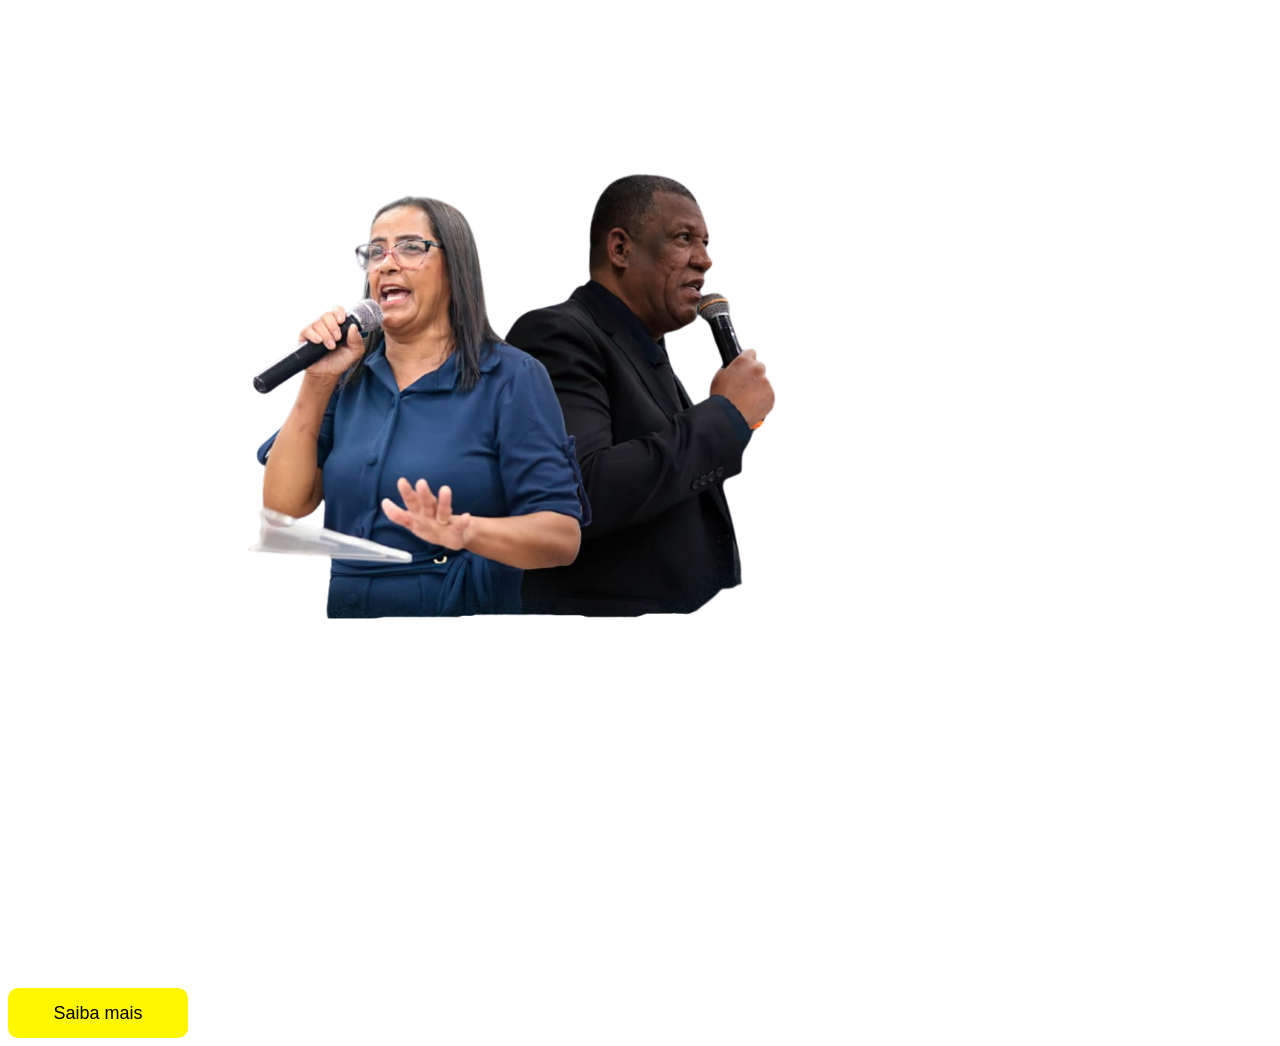
==== index.html @ 7b96f1a3 "add files" ====
<!DOCTYPE html>
<html lang="pt-br">

<head>
    <meta charset="UTF-8">
    <meta name="viewport" content="width=device-width, initial-scale=1.0">
    <title>Igreja Pentecostal Deus Proverá</title>
    <link rel="stylesheet" href="style/style.css">
    <link rel="preconnect" href="https://fonts.googleapis.com">
    <link rel="preconnect" href="https://fonts.gstatic.com" crossorigin>
    <link
        href="https://fonts.googleapis.com/css2?family=Poppins:ital,wght@0,100;0,200;0,300;0,400;0,500;0,600;0,700;0,800;0,900;1,100;1,200;1,300;1,400;1,500;1,600;1,700;1,800;1,900&display=swap"
        rel="stylesheet">
</head>

<body>

    <header>
        <img src="images/IGREJA PENTECOSTAL.png" class="logo-home">
        <ul class="nav-home">
            <a href="sobrenos.html"><li>Sobre Nós</li></a>
            <a href="programacao.html"><li>Programação</li></a>
            <a href="eventos.html"><li>Eventos</li></a>
            <a href="contatos.html"><li>Contato</li></a>
        </ul>
    </header>
    <main>
        <img src="images/banner-home.jpg" class="banner-home">
        <h1 class="title1-home">IGREJA PENTESCOSTAL</h1>
        <h2 class="title2-home">DEUS PROVERÁ</h2>
        <p class="desc-home">Um lugar de fé, adoração e comunhão.</p>
        <button class="btn-saibamais">Saiba mais</button>

    </main>


</body>

</html>
---- style/style.css ----
body {
    width: auto;
    height: auto;
    background-image: url("wallpaper-home.jpg");
    background-repeat: repeat;
}
header{
    display: flex;
    margin: 0;
    padding: 0;
}
.logo-home{
    width: 400px;  
}
.logo-main{
    width: 150px;
    text-align: center;
}
.nav-home{
    margin: auto;
    position: relative;
    display: flex;
    gap: 50px;
    text-decoration: none;
    color: white;
    font-family: "Poppins", sans-serif;
}
.btn-saibamais{
    display: block;
    width: 180px;
    height: 50px;
    border-radius: 10px;
    border: none;
    font-size: 18px;
    background-color: rgb(255, 247, 0);
    color: rgb(0, 0, 0);
    justify-self: center;
}
.banner-home{
    width: 1000px;
    text-align: center;
    display: block;
    justify-self: center;
    margin-top: 0;
}
.title1-home{
    font-family: "Poppins", sans-serif;
    color: white;
    font-size: 500%;
    margin: 0;
    text-align: center;
}
.title2-home{
    font-family: "Poppins", sans-serif;
    color: white;
    font-size: 500%;
    margin: 0;  
    text-align: center;
    padding: 0;
}
.desc-home{
    color: white;
    text-align: center;
    font-family: "Poppins", sans-serif;
    font-size: 20px;
}
a{
    text-decoration: none;
    color: white;
}
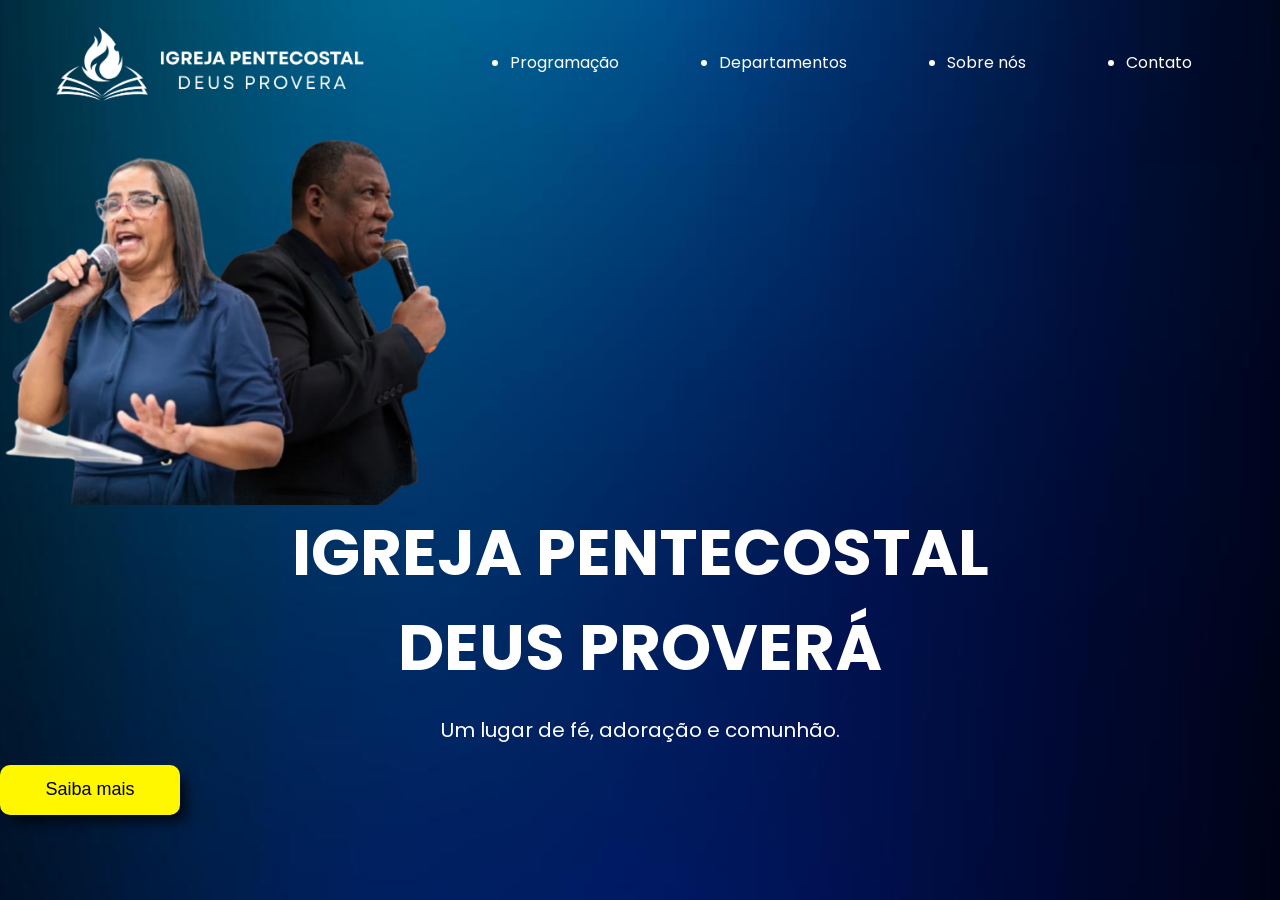
==== commit 57b56aaf: "UPDATE index e outras páginas" ====
--- a/index.html
+++ b/index.html
@@ -1,6 +1,5 @@
 <!DOCTYPE html>
-<html lang="pt-br">
-
+<html lang="pt-BR">
 <head>
     <meta charset="UTF-8">
     <meta name="viewport" content="width=device-width, initial-scale=1.0">
@@ -8,6 +7,7 @@
     <link rel="stylesheet" href="style/style.css">
     <link rel="preconnect" href="https://fonts.googleapis.com">
     <link rel="preconnect" href="https://fonts.gstatic.com" crossorigin>
+    <link rel="icon" type="image/x-icon" href="images/logo111.ico">
     <link
         href="https://fonts.googleapis.com/css2?family=Poppins:ital,wght@0,100;0,200;0,300;0,400;0,500;0,600;0,700;0,800;0,900;1,100;1,200;1,300;1,400;1,500;1,600;1,700;1,800;1,900&display=swap"
         rel="stylesheet">
@@ -15,24 +15,26 @@
 
 <body>
 
+    <background="images/bg-home.jpg" class="bg-home">
     <header>
-        <img src="images/IGREJA PENTECOSTAL.png" class="logo-home">
-        <ul class="nav-home">
-            <a href="sobrenos.html"><li>Sobre Nós</li></a>
-            <a href="programacao.html"><li>Programação</li></a>
-            <a href="eventos.html"><li>Eventos</li></a>
-            <a href="contatos.html"><li>Contato</li></a>
-        </ul>
+        <a href="index.html"><img src="images/IGREJA%20PENTECOSTAL.png" alt="Logo Igreja Pentecostal" class="logo-home"></a>
+        <nav>
+             <ul class="nav-home">
+                <li><a href="programacao.html">Programação</a></li>
+                <li><a href="departamentos.html">Departamentos</a></li>
+                 <li><a href="contatos.html">Sobre nós</a></li>
+                <li><a href="contatos.html">Contato</a></li>
+            </ul>
+        </nav>
     </header>
+
     <main>
-        <img src="images/banner-home.jpg" class="banner-home">
-        <h1 class="title1-home">IGREJA PENTESCOSTAL</h1>
+        <img src="images/banner-home.png" alt="Banner Igreja" class="banner-home">
+        <h1 class="title1-home">IGREJA PENTECOSTAL</h1>
         <h2 class="title2-home">DEUS PROVERÁ</h2>
         <p class="desc-home">Um lugar de fé, adoração e comunhão.</p>
         <button class="btn-saibamais">Saiba mais</button>
-
     </main>
-
 
 </body>
 
--- a/style/style.css
+++ b/style/style.css
@@ -1,9 +1,13 @@
 body {
-    width: auto;
-    height: auto;
-    background-image: url("wallpaper-home.jpg");
-    background-repeat: repeat;
+    margin: 0;
+    min-height: 100vh;
+    background-image: url("../images/wallpaper-home.jpg");
+    background-repeat: no-repeat;
+    background-position: center;
+    background-size: cover;
+    font-family: "Poppins", sans-serif;
 }
+
 header{
     display: flex;
     margin: 0;
@@ -11,6 +15,7 @@
 }
 .logo-home{
     width: 400px;  
+    margin: 10px;
 }
 .logo-main{
     width: 150px;
@@ -20,7 +25,8 @@
     margin: auto;
     position: relative;
     display: flex;
-    gap: 50px;
+    margin: 50px;
+    gap: 100px;
     text-decoration: none;
     color: white;
     font-family: "Poppins", sans-serif;
@@ -35,25 +41,36 @@
     background-color: rgb(255, 247, 0);
     color: rgb(0, 0, 0);
     justify-self: center;
+    margin-bottom: 50px;
+    cursor: pointer;
+    font-weight: 500;
+ box-shadow: 9px 9px 13px -3px rgba(0,0,0,0.75);
+-webkit-box-shadow: 9px 9px 13px -3px rgba(0,0,0,0.75);
+-moz-box-shadow: 9px 9px 13px -3px rgba(0,0,0,0.75);
+}
+.btn-saibamais:hover{
+    background-color: rgb(1, 55, 148);
+    color: rgb(251, 251, 251);
+    box-shadow: 9px 9px 13px -3px rgba(0,0,0,1);
 }
 .banner-home{
-    width: 1000px;
+    width: 450px;
     text-align: center;
     display: block;
     justify-self: center;
-    margin-top: 0;
 }
 .title1-home{
     font-family: "Poppins", sans-serif;
     color: white;
-    font-size: 500%;
+    font-size: 400%;
     margin: 0;
-    text-align: center;
+    text-align: center; 
+
 }
 .title2-home{
     font-family: "Poppins", sans-serif;
     color: white;
-    font-size: 500%;
+    font-size: 400%;
     margin: 0;  
     text-align: center;
     padding: 0;
@@ -67,4 +84,21 @@
 a{
     text-decoration: none;
     color: white;
+}
+
+/* DEPARTAMENTOS */
+
+.card-departamento1{
+    width: 80%;
+    height: 500px;
+    background-color: rgb(243, 243, 243);
+    border-radius: 10px;
+    display: flex;
+    flex-direction: column;
+    justify-content: center;
+    align-items: center;
+    color: black;
+    font-family: "Poppins", sans-serif;
+    font-size: 20px;
+    justify-self: center;
 }
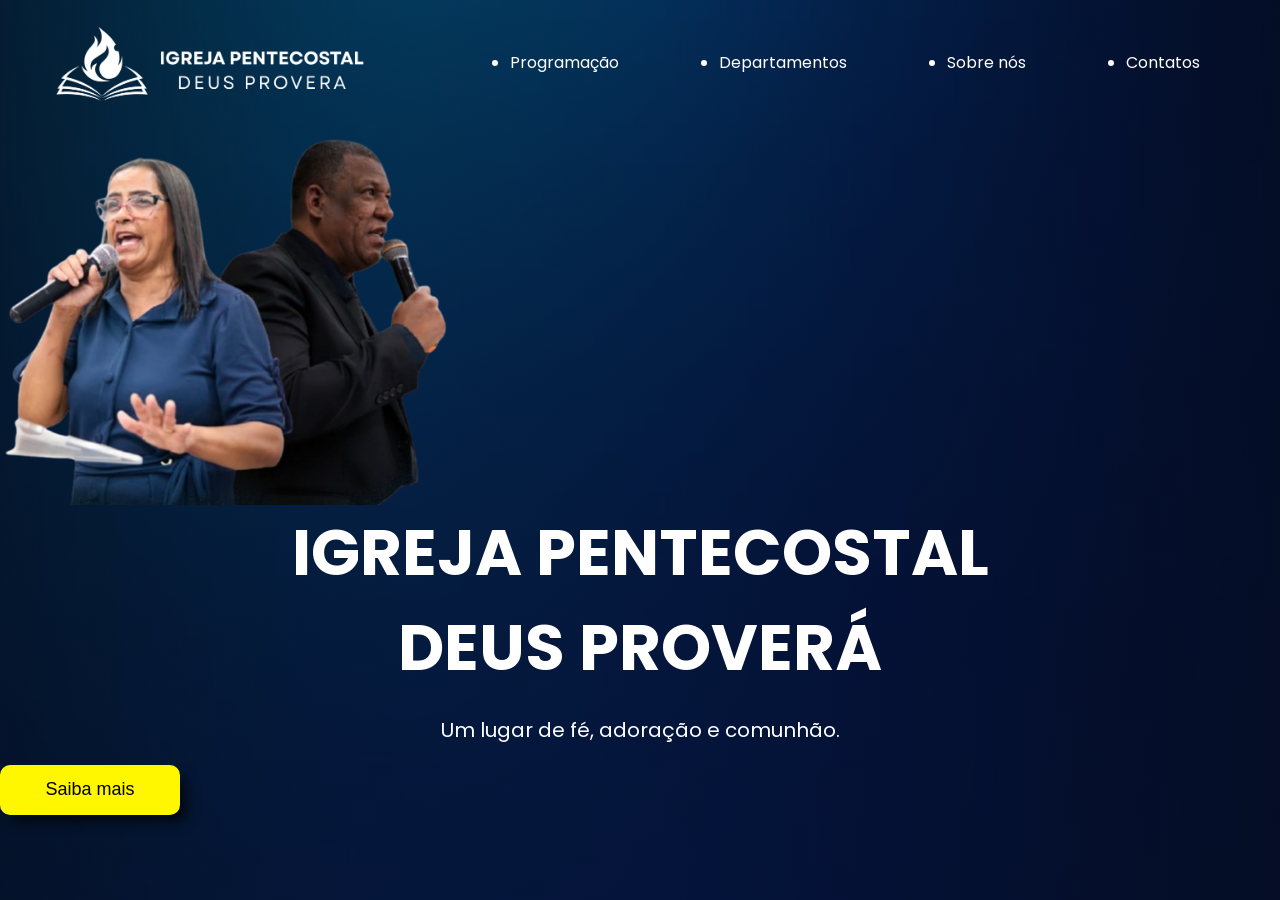
==== commit e8f7c61d: "Refactor HTML structure and improve styling across multiple pages; remove unused eventos.html" ====
--- a/index.html
+++ b/index.html
@@ -14,8 +14,6 @@
 </head>
 
 <body>
-
-    <background="images/bg-home.jpg" class="bg-home">
     <header>
         <a href="index.html"><img src="images/IGREJA%20PENTECOSTAL.png" alt="Logo Igreja Pentecostal" class="logo-home"></a>
         <nav>
@@ -23,7 +21,7 @@
                 <li><a href="programacao.html">Programação</a></li>
                 <li><a href="departamentos.html">Departamentos</a></li>
                  <li><a href="contatos.html">Sobre nós</a></li>
-                <li><a href="contatos.html">Contato</a></li>
+                <li><a href="contatos.html">Contatos</a></li>
             </ul>
         </nav>
     </header>
--- a/style/style.css
+++ b/style/style.css
@@ -1,104 +1,290 @@
-body {
-    margin: 0;
-    min-height: 100vh;
-    background-image: url("../images/wallpaper-home.jpg");
-    background-repeat: no-repeat;
-    background-position: center;
-    background-size: cover;
-    font-family: "Poppins", sans-serif;
-}
-
-header{
-    display: flex;
-    margin: 0;
-    padding: 0;
-}
-.logo-home{
-    width: 400px;  
-    margin: 10px;
-}
-.logo-main{
-    width: 150px;
-    text-align: center;
-}
-.nav-home{
-    margin: auto;
-    position: relative;
-    display: flex;
-    margin: 50px;
-    gap: 100px;
-    text-decoration: none;
-    color: white;
-    font-family: "Poppins", sans-serif;
-}
-.btn-saibamais{
-    display: block;
-    width: 180px;
-    height: 50px;
-    border-radius: 10px;
-    border: none;
-    font-size: 18px;
-    background-color: rgb(255, 247, 0);
-    color: rgb(0, 0, 0);
-    justify-self: center;
-    margin-bottom: 50px;
-    cursor: pointer;
-    font-weight: 500;
- box-shadow: 9px 9px 13px -3px rgba(0,0,0,0.75);
--webkit-box-shadow: 9px 9px 13px -3px rgba(0,0,0,0.75);
--moz-box-shadow: 9px 9px 13px -3px rgba(0,0,0,0.75);
-}
-.btn-saibamais:hover{
-    background-color: rgb(1, 55, 148);
-    color: rgb(251, 251, 251);
-    box-shadow: 9px 9px 13px -3px rgba(0,0,0,1);
-}
-.banner-home{
-    width: 450px;
-    text-align: center;
-    display: block;
-    justify-self: center;
-}
-.title1-home{
-    font-family: "Poppins", sans-serif;
-    color: white;
-    font-size: 400%;
-    margin: 0;
-    text-align: center; 
-
-}
-.title2-home{
-    font-family: "Poppins", sans-serif;
-    color: white;
-    font-size: 400%;
-    margin: 0;  
-    text-align: center;
-    padding: 0;
-}
-.desc-home{
-    color: white;
-    text-align: center;
-    font-family: "Poppins", sans-serif;
-    font-size: 20px;
-}
-a{
-    text-decoration: none;
-    color: white;
-}
-
-/* DEPARTAMENTOS */
-
-.card-departamento1{
-    width: 80%;
-    height: 500px;
-    background-color: rgb(243, 243, 243);
-    border-radius: 10px;
-    display: flex;
-    flex-direction: column;
-    justify-content: center;
-    align-items: center;
-    color: black;
-    font-family: "Poppins", sans-serif;
-    font-size: 20px;
-    justify-self: center;
-}+body {
+    margin: 0;
+    min-height: 100vh;
+    background-image: linear-gradient(rgba(6, 18, 43, 0.55), rgba(6, 18, 43, 0.72)), url("../images/wallpaper-home.jpg");
+    background-repeat: no-repeat;
+    background-position: center;
+    background-size: cover;
+    font-family: "Poppins", sans-serif;
+}
+
+:root {
+    --color-gold: #f5cf54;
+    --color-gold-strong: #ffd447;
+    --color-blue-deep: #07214f;
+    --color-panel: rgba(255, 255, 255, 0.12);
+    --color-border: rgba(255, 255, 255, 0.2);
+    --color-text: #ffffff;
+    --shadow-soft: 0 18px 45px rgba(0, 0, 0, 0.28);
+}
+
+header {
+    display: flex;
+    margin: 0;
+    padding: 0;
+}
+
+.logo-home {
+    width: 400px;
+    margin: 10px;
+}
+
+.logo-main {
+    width: 150px;
+    text-align: center;
+}
+
+.nav-home {
+    margin: auto;
+    position: relative;
+    display: flex;
+    margin: 50px;
+    gap: 100px;
+    text-decoration: none;
+    color: white;
+    font-family: "Poppins", sans-serif;
+}
+
+.btn-saibamais {
+    display: block;
+    width: 180px;
+    height: 50px;
+    border-radius: 10px;
+    border: none;
+    font-size: 18px;
+    background-color: rgb(255, 247, 0);
+    color: rgb(0, 0, 0);
+    justify-self: center;
+    margin-bottom: 50px;
+    cursor: pointer;
+    font-weight: 500;
+    box-shadow: 9px 9px 13px -3px rgba(0, 0, 0, 0.75);
+    -webkit-box-shadow: 9px 9px 13px -3px rgba(0, 0, 0, 0.75);
+    -moz-box-shadow: 9px 9px 13px -3px rgba(0, 0, 0, 0.75);
+}
+
+.btn-saibamais:hover {
+    background-color: rgb(1, 55, 148);
+    color: rgb(251, 251, 251);
+    box-shadow: 9px 9px 13px -3px rgba(0, 0, 0, 1);
+}
+
+.banner-home {
+    width: 450px;
+    text-align: center;
+    display: block;
+    justify-self: center;
+}
+
+.title1-home {
+    font-family: "Poppins", sans-serif;
+    color: white;
+    font-size: 400%;
+    margin: 0;
+    text-align: center;
+}
+
+.title2-home {
+    font-family: "Poppins", sans-serif;
+    color: white;
+    font-size: 400%;
+    margin: 0;
+    text-align: center;
+    padding: 0;
+}
+
+.desc-home {
+    color: white;
+    text-align: center;
+    font-family: "Poppins", sans-serif;
+    font-size: 20px;
+}
+
+a {
+    text-decoration: none;
+    color: white;
+}
+
+.page-shell {
+    width: min(1120px, calc(100% - 48px));
+    margin: 0 auto 60px;
+}
+
+.page-hero {
+    text-align: center;
+    color: var(--color-text);
+    padding: 32px 24px 24px;
+}
+
+.hero-tag {
+    display: inline-block;
+    padding: 8px 16px;
+    border-radius: 999px;
+    background: rgba(245, 207, 84, 0.16);
+    border: 1px solid rgba(245, 207, 84, 0.45);
+    color: var(--color-gold);
+    font-size: 14px;
+    font-weight: 600;
+    letter-spacing: 0.08em;
+    text-transform: uppercase;
+}
+
+.page-intro {
+    max-width: 720px;
+    margin: 16px auto 0;
+    font-size: 18px;
+    line-height: 1.8;
+    color: rgba(255, 255, 255, 0.9);
+}
+
+/* DEPARTAMENTOS */
+
+.card-departamento1 {
+    width: 80%;
+    height: 500px;
+    background-color: rgb(243, 243, 243);
+    border-radius: 10px;
+    display: flex;
+    flex-direction: column;
+    justify-content: center;
+    align-items: center;
+    color: black;
+    font-family: "Poppins", sans-serif;
+    font-size: 20px;
+    justify-self: center;
+}
+
+/* PROGRAMAÇÃO */
+
+.title-programacao {
+    color: white;
+    text-align: center;
+    font-size: clamp(36px, 5vw, 54px);
+    margin: 18px 0 0;
+}
+
+.programacao-grid {
+    gap: 24px;
+    margin-top: 20px;
+}
+
+.programacao-card,
+.contato-card {
+    background: linear-gradient(180deg, rgba(255, 255, 255, 0.18), rgba(7, 33, 79, 0.8));
+    border: 1px solid var(--color-border);
+    border-radius: 24px;
+    padding: 28px;
+    margin-bottom: 25px;
+    color: var(--color-text);
+    box-shadow: var(--shadow-soft);
+    backdrop-filter: blur(10px);
+}
+
+.programacao-card.destaque,
+.contato-card.destaque {
+    background: linear-gradient(180deg, rgba(255, 255, 255, 0.18), rgba(7, 33, 79, 0.8));
+}
+
+.programacao-dia,
+.contato-label {
+    display: inline-block;
+    margin-bottom: 16px;
+    color: var(--color-gold);
+    font-size: 14px;
+    font-weight: 700;
+    letter-spacing: 0.08em;
+    text-transform: uppercase;
+}
+
+.programacao-card h2 {
+    margin: 0;
+    font-size: 28px;
+    line-height: 1.2;
+}
+
+.programacao-horario {
+    margin: 18px 0 10px;
+    color: var(--color-gold-strong);
+    font-size: 22px;
+    font-weight: 600;
+}
+
+.programacao-desc {
+    margin: 0;
+    font-size: 17px;
+    line-height: 1.75;
+}
+
+.title-contatos {
+    color: white;
+    text-align: center;
+    font-size: clamp(36px, 5vw, 54px);
+    margin: 18px 0 0;
+}
+
+.contatos-grid {
+    display: flex;
+    gap: 24px;
+    margin-top: 20px;
+}
+
+.txt-contatos {
+    color: white;
+    font-size: 24px;
+    line-height: 1.6;
+    margin: 0;
+}
+
+.contato-link:hover {
+    background-color: #fff1b8;
+    box-shadow: 0 12px 24px rgba(0, 0, 0, 0.22);
+    transform: translateY(-2px);
+}
+
+.contato-aux {
+    margin: 14px 0 0;
+    color: rgba(255, 255, 255, 0.82);
+    line-height: 1.8;
+    font-size: 16px;
+}
+
+@media (max-width: 900px) {
+    .programacao-grid,
+    .contatos-grid {
+        grid-template-columns: 1fr;
+    }
+
+    .programacao-card.destaque,
+    .contato-card.destaque {
+        transform: none;
+    }
+}
+
+@media (max-width: 640px) {
+    .page-shell {
+        width: min(100% - 28px, 1120px);
+    }
+
+    .page-hero {
+        padding: 20px 6px 16px;
+    }
+
+    .page-intro {
+        font-size: 16px;
+    }
+
+    .programacao-card,
+    .contato-card {
+        padding: 22px;
+        border-radius: 20px;
+    }
+
+    .programacao-card h2 {
+        font-size: 24px;
+    }
+
+    .programacao-horario,
+    .txt-contatos {
+        font-size: 20px;
+    }
+}
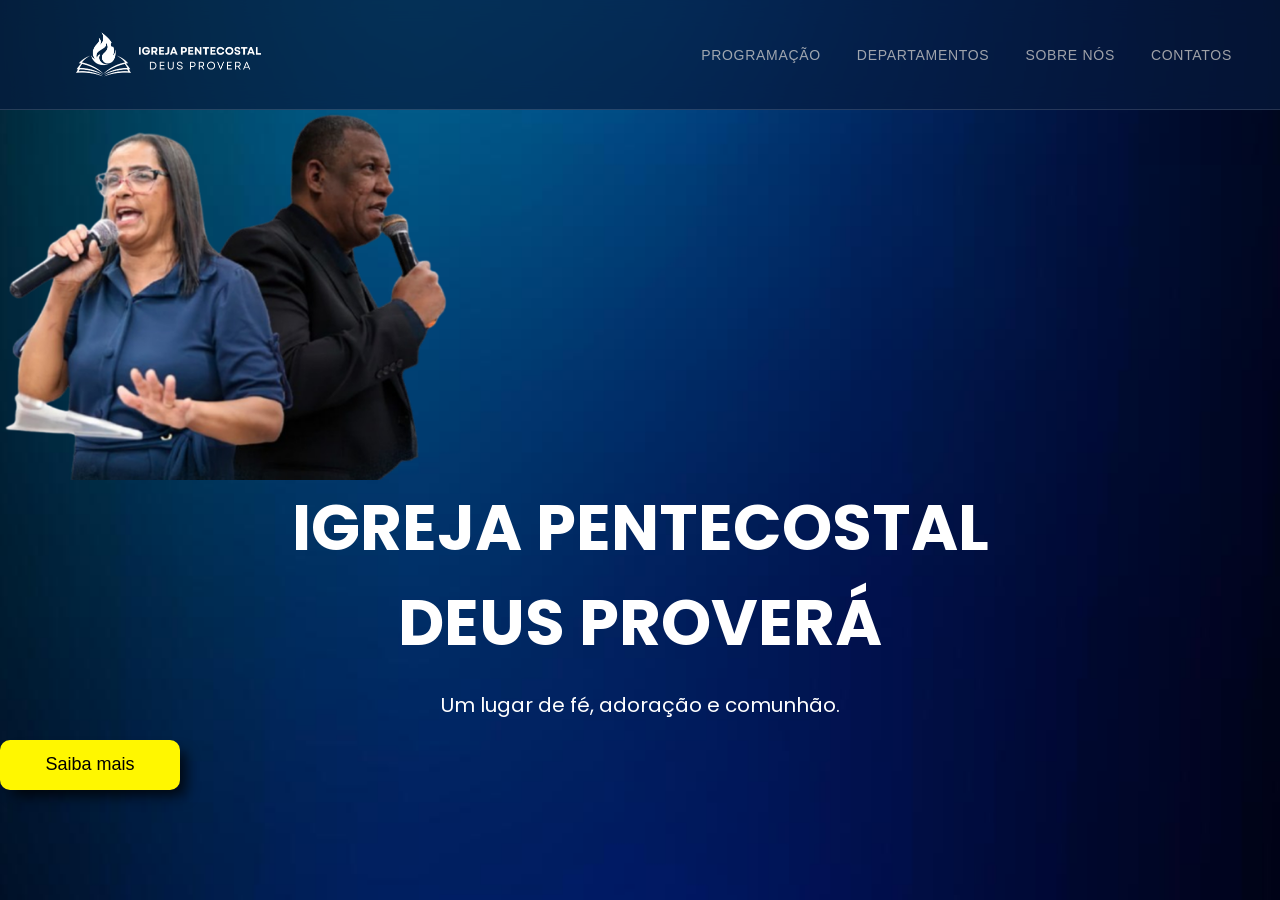
==== commit b8b10d9d: "Update departamentos.html, index.html, sobrenos.html, and style.css for improved content and styling" ====
--- a/index.html
+++ b/index.html
@@ -31,7 +31,7 @@
         <h1 class="title1-home">IGREJA PENTECOSTAL</h1>
         <h2 class="title2-home">DEUS PROVERÁ</h2>
         <p class="desc-home">Um lugar de fé, adoração e comunhão.</p>
-        <button class="btn-saibamais">Saiba mais</button>
+        <a href="sobrenos.html"><button class="btn-saibamais">Saiba mais</button></a>
     </main>
 
 </body>
--- a/style/style.css
+++ b/style/style.css
@@ -1,14 +1,19 @@
-body {
-    margin: 0;
-    min-height: 100vh;
-    background-image: linear-gradient(rgba(6, 18, 43, 0.55), rgba(6, 18, 43, 0.72)), url("../images/wallpaper-home.jpg");
-    background-repeat: no-repeat;
-    background-position: center;
-    background-size: cover;
-    font-family: "Poppins", sans-serif;
-}
-
-:root {
+*, *::before, *::after {
+    box-sizing: border-box;
+  }
+  
+  :root {
+    --gold: #e8c05a;
+    --gold-light: #f5d98a;
+    --gold-dim: rgba(232, 192, 90, 0.18);
+    --gold-border: rgba(232, 192, 90, 0.35);
+    --navy: #071a3e;
+    --navy-mid: #0d2a5e;
+    --glass: rgba(255, 255, 255, 0.07);
+    --glass-border: rgba(255, 255, 255, 0.14);
+    --text: #f2ede4;
+    --text-muted: rgba(242, 237, 228, 0.65);
+  
     --color-gold: #f5cf54;
     --color-gold-strong: #ffd447;
     --color-blue-deep: #07214f;
@@ -16,36 +21,118 @@
     --color-border: rgba(255, 255, 255, 0.2);
     --color-text: #ffffff;
     --shadow-soft: 0 18px 45px rgba(0, 0, 0, 0.28);
-}
-
-header {
+  }
+  
+  body {
+    background: url('../images/wallpaper-home.jpg') no-repeat center center fixed;
+    background-size: cover;
+    margin: 0;
+    font-family: 'Outfit', sans-serif;
+  }
+  
+  a {
+    text-decoration: none;
+    color: white;
+  }
+  
+  /* ── HEADER ── */
+  header {
     display: flex;
+    align-items: center;
+    justify-content: space-between;
+    padding: 22px 48px;
+    border-bottom: 1px solid var(--glass-border);
+    backdrop-filter: blur(12px);
+    background: rgba(7, 26, 62, 0.7);
+    position: sticky;
+    top: 0;
+    z-index: 100;
+  }
+  
+  .logo-home {
+    height: 65px;
+    width: auto;
+    display: block;
+  }
+  
+  .logo-main {
+    width: 150px;
+    text-align: center;
+  }
+  
+  .nav-home {
+    list-style: none;
+    display: flex;
+    gap: 36px;
     margin: 0;
     padding: 0;
-}
-
-.logo-home {
-    width: 400px;
-    margin: 10px;
-}
-
-.logo-main {
-    width: 150px;
-    text-align: center;
-}
-
-.nav-home {
-    margin: auto;
+  }
+  
+  .nav-home a {
+    color: var(--text-muted);
+    font-size: 14px;
+    font-weight: 500;
+    letter-spacing: 0.05em;
+    text-transform: uppercase;
+    transition: color 0.25s;
     position: relative;
-    display: flex;
-    margin: 50px;
-    gap: 100px;
     text-decoration: none;
-    color: white;
+  }
+  
+  .nav-home a::after {
+    content: "";
+    position: absolute;
+    bottom: -4px;
+    left: 0;
+    width: 0;
+    height: 1px;
+    background: var(--gold);
+    transition: width 0.3s;
+  }
+  
+  .nav-home a:hover,
+  .nav-home a.active {
+    color: var(--gold);
+  }
+  
+  .nav-home a:hover::after,
+  .nav-home a.active::after {
+    width: 100%;
+  }
+  
+  /* ── HOME ── */
+  .banner-home {
+    width: 450px;
+    text-align: center;
+    display: block;
+    justify-self: center;
+  }
+  
+  .title1-home {
     font-family: "Poppins", sans-serif;
-}
-
-.btn-saibamais {
+    color: white;
+    font-size: 400%;
+    margin: 0;
+    text-align: center;
+  }
+  
+  .title2-home {
+    font-family: "Poppins", sans-serif;
+    color: white;
+    font-size: 400%;
+    margin: 0;
+    text-align: center;
+    padding: 0;
+  }
+  
+  .desc-home {
+    color: white;
+    text-align: center;
+    font-family: "Poppins", sans-serif;
+    font-size: 20px;
+  }
+  
+  .btn-saibamais {
     display: block;
     width: 180px;
     height: 50px;
@@ -61,115 +148,137 @@
     box-shadow: 9px 9px 13px -3px rgba(0, 0, 0, 0.75);
     -webkit-box-shadow: 9px 9px 13px -3px rgba(0, 0, 0, 0.75);
     -moz-box-shadow: 9px 9px 13px -3px rgba(0, 0, 0, 0.75);
-}
-
-.btn-saibamais:hover {
+  }
+  
+  .btn-saibamais:hover {
     background-color: rgb(1, 55, 148);
     color: rgb(251, 251, 251);
     box-shadow: 9px 9px 13px -3px rgba(0, 0, 0, 1);
-}
-
-.banner-home {
-    width: 450px;
-    text-align: center;
-    display: block;
-    justify-self: center;
-}
-
-.title1-home {
-    font-family: "Poppins", sans-serif;
-    color: white;
-    font-size: 400%;
-    margin: 0;
-    text-align: center;
-}
-
-.title2-home {
-    font-family: "Poppins", sans-serif;
-    color: white;
-    font-size: 400%;
-    margin: 0;
-    text-align: center;
-    padding: 0;
-}
-
-.desc-home {
-    color: white;
-    text-align: center;
-    font-family: "Poppins", sans-serif;
-    font-size: 20px;
-}
-
-a {
-    text-decoration: none;
-    color: white;
-}
-
-.page-shell {
+  }
+  
+  /* ── PAGE SHELL ── */
+  .page-shell {
     width: min(1120px, calc(100% - 48px));
     margin: 0 auto 60px;
-}
-
-.page-hero {
-    text-align: center;
-    color: var(--color-text);
-    padding: 32px 24px 24px;
-}
-
-.hero-tag {
-    display: inline-block;
-    padding: 8px 16px;
-    border-radius: 999px;
-    background: rgba(245, 207, 84, 0.16);
-    border: 1px solid rgba(245, 207, 84, 0.45);
-    color: var(--color-gold);
-    font-size: 14px;
-    font-weight: 600;
-    letter-spacing: 0.08em;
-    text-transform: uppercase;
-}
-
-.page-intro {
-    max-width: 720px;
-    margin: 16px auto 0;
-    font-size: 18px;
-    line-height: 1.8;
-    color: rgba(255, 255, 255, 0.9);
-}
-
-/* DEPARTAMENTOS */
-
-.card-departamento1 {
-    width: 80%;
-    height: 500px;
-    background-color: rgb(243, 243, 243);
-    border-radius: 10px;
+  }
+  
+  /* ── DEPARTAMENTOS ── */
+  .cards-section {
+    max-width: 1100px;
+    margin: 50px auto 0;
+    padding: 0 32px 100px;
+    display: flex;
+    flex-direction: column;
+    gap: 40px;
+  }
+  
+  .dept-card {
+    display: grid;
+    grid-template-columns: 1fr 1fr;
+    border-radius: 20px;
+    overflow: hidden;
+    border: 1px solid var(--glass-border);
+    background: var(--glass);
+    backdrop-filter: blur(16px);
+    box-shadow: var(--shadow-soft);
+    transition: transform 0.35s, box-shadow 0.35s;
+    min-height: 400px;
+  }
+  
+  .dept-card:hover {
+    transform: translateY(-6px);
+    box-shadow: 0 48px 100px rgba(0, 0, 0, 0.5);
+  }
+  
+  .dept-card.reverse {
+    direction: rtl;
+  }
+  
+  .dept-card.reverse > * {
+    direction: ltr;
+  }
+  
+  .card-img-wrap {
+    position: relative;
+    overflow: hidden;
+    min-height: 320px;
+  }
+  
+  .card-img-wrap img {
+    width: 100%;
+    height: 100%;
+    object-fit: cover;
+    display: block;
+    transition: transform 0.5s ease;
+  }
+  
+  .dept-card:hover .card-img-wrap img {
+    transform: scale(1.05);
+  }
+  
+  .card-img-overlay {
+    position: absolute;
+    inset: 0;
+    background: linear-gradient(135deg, rgba(7, 26, 62, 0.25) 0%, transparent 60%);
+  }
+  
+  .card-content {
+    padding: 52px 48px;
     display: flex;
     flex-direction: column;
     justify-content: center;
+  }
+  
+  .card-tag {
+    display: inline-flex;
     align-items: center;
-    color: black;
-    font-family: "Poppins", sans-serif;
-    font-size: 20px;
-    justify-self: center;
-}
-
-/* PROGRAMAÇÃO */
-
-.title-programacao {
+    gap: 8px;
+    font-size: 11px;
+    font-weight: 600;
+    letter-spacing: 0.12em;
+    text-transform: uppercase;
+    color: var(--gold);
+    margin-bottom: 16px;
+  }
+  
+  .card-tag::before {
+    content: "";
+    display: block;
+    width: 24px;
+    height: 1px;
+    background: var(--gold);
+  }
+  
+  .card-content h2 {
+    font-size: clamp(28px, 3vw, 38px);
+    font-weight: 600;
+    line-height: 1.2;
+    color: var(--text);
+    margin-bottom: 20px;
+  }
+  
+  .card-content p {
+    font-size: 16px;
+    line-height: 1.8;
+    color: var(--text-muted);
+    margin-bottom: 0;
+  }
+  
+  /* ── PROGRAMAÇÃO ── */
+  .title-programacao {
     color: white;
     text-align: center;
     font-size: clamp(36px, 5vw, 54px);
     margin: 18px 0 0;
-}
-
-.programacao-grid {
+  }
+  
+  .programacao-grid {
     gap: 24px;
     margin-top: 20px;
-}
-
-.programacao-card,
-.contato-card {
+  }
+  
+  .programacao-card,
+  .contato-card {
     background: linear-gradient(180deg, rgba(255, 255, 255, 0.18), rgba(7, 33, 79, 0.8));
     border: 1px solid var(--color-border);
     border-radius: 24px;
@@ -178,15 +287,15 @@
     color: var(--color-text);
     box-shadow: var(--shadow-soft);
     backdrop-filter: blur(10px);
-}
-
-.programacao-card.destaque,
-.contato-card.destaque {
+  }
+  
+  .programacao-card.destaque,
+  .contato-card.destaque {
     background: linear-gradient(180deg, rgba(255, 255, 255, 0.18), rgba(7, 33, 79, 0.8));
-}
-
-.programacao-dia,
-.contato-label {
+  }
+  
+  .programacao-dia,
+  .contato-label {
     display: inline-block;
     margin-bottom: 16px;
     color: var(--color-gold);
@@ -194,97 +303,138 @@
     font-weight: 700;
     letter-spacing: 0.08em;
     text-transform: uppercase;
-}
-
-.programacao-card h2 {
+  }
+  
+  .programacao-card h2 {
     margin: 0;
     font-size: 28px;
     line-height: 1.2;
-}
-
-.programacao-horario {
+  }
+  
+  .programacao-horario {
     margin: 18px 0 10px;
     color: var(--color-gold-strong);
     font-size: 22px;
     font-weight: 600;
-}
-
-.programacao-desc {
+  }
+  
+  .programacao-desc {
     margin: 0;
     font-size: 17px;
     line-height: 1.75;
-}
-
-.title-contatos {
+  }
+  
+  /* ── CONTATOS ── */
+  .title-contatos {
     color: white;
     text-align: center;
     font-size: clamp(36px, 5vw, 54px);
     margin: 18px 0 0;
-}
-
-.contatos-grid {
+  }
+  
+  .contatos-grid {
     display: flex;
     gap: 24px;
     margin-top: 20px;
-}
-
-.txt-contatos {
+  }
+  
+  .txt-contatos {
     color: white;
     font-size: 24px;
     line-height: 1.6;
     margin: 0;
-}
-
-.contato-link:hover {
+  }
+  
+  .contato-link:hover {
     background-color: #fff1b8;
     box-shadow: 0 12px 24px rgba(0, 0, 0, 0.22);
     transform: translateY(-2px);
-}
-
-.contato-aux {
+  }
+  
+  .contato-aux {
     margin: 14px 0 0;
     color: rgba(255, 255, 255, 0.82);
     line-height: 1.8;
     font-size: 16px;
-}
-
-@media (max-width: 900px) {
+  }
+  
+  /* ── RESPONSIVO ── */
+  @media (max-width: 900px) {
     .programacao-grid,
     .contatos-grid {
-        grid-template-columns: 1fr;
-    }
-
+      grid-template-columns: 1fr;
+    }
+  
     .programacao-card.destaque,
     .contato-card.destaque {
-        transform: none;
-    }
-}
-
-@media (max-width: 640px) {
+      transform: none;
+    }
+  }
+  
+  @media (max-width: 768px) {
+    header {
+      padding: 16px 24px;
+      flex-direction: column;
+      gap: 16px;
+    }
+  
+    .nav-home {
+      gap: 20px;
+    }
+  
+    .cards-section {
+      padding: 0 20px 64px;
+      gap: 28px;
+    }
+  
+    .dept-card {
+      grid-template-columns: 1fr;
+      min-height: auto;
+    }
+  
+    .dept-card.reverse {
+      direction: ltr;
+    }
+  
+    .card-img-wrap {
+      min-height: 240px;
+    }
+  
+    .card-content {
+      padding: 32px 28px;
+    }
+  }
+  
+  @media (max-width: 640px) {
     .page-shell {
-        width: min(100% - 28px, 1120px);
-    }
-
-    .page-hero {
-        padding: 20px 6px 16px;
-    }
-
-    .page-intro {
-        font-size: 16px;
-    }
-
+      width: min(100% - 28px, 1120px);
+    }
+  
     .programacao-card,
     .contato-card {
-        padding: 22px;
-        border-radius: 20px;
-    }
-
+      padding: 22px;
+      border-radius: 20px;
+    }
+  
     .programacao-card h2 {
-        font-size: 24px;
-    }
-
+      font-size: 24px;
+    }
+  
     .programacao-horario,
     .txt-contatos {
-        font-size: 20px;
-    }
-}
+      font-size: 20px;
+    }
+  }
+  .txt-localizacao{
+    text-align: center;
+    color: white;
+    font-size: 24px;
+  }
+  .mapa-localizacao{
+    display: block;
+    justify-self: center;
+    height: 450px;
+    border: 0;
+    border-radius: 12px;
+    box-shadow: var(--shadow-soft);
+  } 
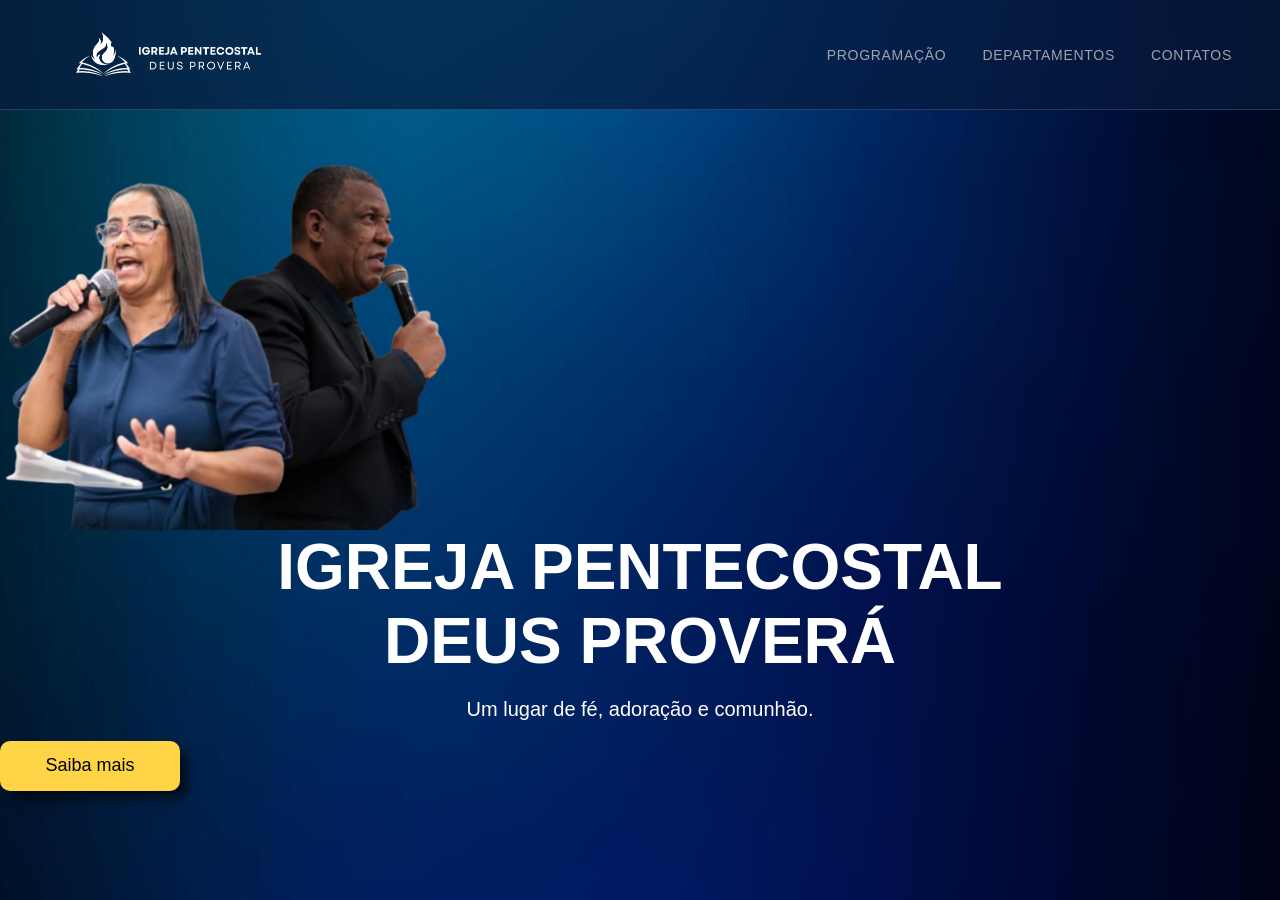
==== commit 1b8da983: "Remove "Sobre nós" link from navigation and delete sobrenos.html; add location section with map to p" ====
--- a/index.html
+++ b/index.html
@@ -20,7 +20,6 @@
              <ul class="nav-home">
                 <li><a href="programacao.html">Programação</a></li>
                 <li><a href="departamentos.html">Departamentos</a></li>
-                 <li><a href="contatos.html">Sobre nós</a></li>
                 <li><a href="contatos.html">Contatos</a></li>
             </ul>
         </nav>
--- a/style/style.css
+++ b/style/style.css
@@ -1,6 +1,16 @@
 *, *::before, *::after {
     box-sizing: border-box;
   }
+
+  html {
+    scroll-behavior: smooth;
+    font-family: 'Outfit', sans-serif !important;
+  }
+
+  @keyframes fadeIn {
+        from { opacity: 0.1; }
+        to { opacity: 1; }
+    }
   
   :root {
     --gold: #e8c05a;
@@ -27,7 +37,8 @@
     background: url('../images/wallpaper-home.jpg') no-repeat center center fixed;
     background-size: cover;
     margin: 0;
-    font-family: 'Outfit', sans-serif;
+    animation: fadeIn 0.5s ease-in forwards;
+    font-family: 'Outfit', sans-serif !important;
   }
   
   a {
@@ -106,10 +117,10 @@
     text-align: center;
     display: block;
     justify-self: center;
+    margin-top: 50px;
   }
   
   .title1-home {
-    font-family: "Poppins", sans-serif;
     color: white;
     font-size: 400%;
     margin: 0;
@@ -117,7 +128,6 @@
   }
   
   .title2-home {
-    font-family: "Poppins", sans-serif;
     color: white;
     font-size: 400%;
     margin: 0;
@@ -128,7 +138,6 @@
   .desc-home {
     color: white;
     text-align: center;
-    font-family: "Poppins", sans-serif;
     font-size: 20px;
   }
   
@@ -139,12 +148,13 @@
     border-radius: 10px;
     border: none;
     font-size: 18px;
-    background-color: rgb(255, 247, 0);
+    background-color: var(--color-gold-strong);
     color: rgb(0, 0, 0);
     justify-self: center;
     margin-bottom: 50px;
     cursor: pointer;
     font-weight: 500;
+    transition: background-color 0.3s, color 0.3s, box-shadow 0.3s;
     box-shadow: 9px 9px 13px -3px rgba(0, 0, 0, 0.75);
     -webkit-box-shadow: 9px 9px 13px -3px rgba(0, 0, 0, 0.75);
     -moz-box-shadow: 9px 9px 13px -3px rgba(0, 0, 0, 0.75);
@@ -159,7 +169,7 @@
   /* ── PAGE SHELL ── */
   .page-shell {
     width: min(1120px, calc(100% - 48px));
-    margin: 0 auto 60px;
+    margin: 0 auto;
   }
   
   /* ── DEPARTAMENTOS ── */
@@ -279,8 +289,8 @@
   
   .programacao-card,
   .contato-card {
-    background: linear-gradient(180deg, rgba(255, 255, 255, 0.18), rgba(7, 33, 79, 0.8));
-    border: 1px solid var(--color-border);
+    border: 1px solid var(--glass-border);
+    background: var(--glass);
     border-radius: 24px;
     padding: 28px;
     margin-bottom: 25px;
@@ -319,17 +329,32 @@
   }
   
   .programacao-desc {
+    color: var(--text-muted);
     margin: 0;
     font-size: 17px;
     line-height: 1.75;
   }
   
   /* ── CONTATOS ── */
+  .page-hero {
+    margin-top: 50px;;
+    margin-bottom: 30px;
+    justify-self: center;
+  }
+
   .title-contatos {
-    color: white;
-    text-align: center;
+    display: block;
+    color: white;
+    font-weight: bold;
     font-size: clamp(36px, 5vw, 54px);
-    margin: 18px 0 0;
+    line-height: 1.1;
+  }
+
+  .desc-contatos {
+    color: rgba(255, 255, 255, 0.84);
+    font-size: 18px;
+    line-height: 1.8;
+    letter-spacing: 0.02em;
   }
   
   .contatos-grid {
@@ -409,6 +434,10 @@
     .page-shell {
       width: min(100% - 28px, 1120px);
     }
+
+    .page-hero {
+      margin-top: 42px;
+    }
   
     .programacao-card,
     .contato-card {
@@ -424,6 +453,9 @@
     .txt-contatos {
       font-size: 20px;
     }
+  }
+  .section-mapa{
+    margin-top: 100px;
   }
   .txt-localizacao{
     text-align: center;
@@ -437,4 +469,4 @@
     border: 0;
     border-radius: 12px;
     box-shadow: var(--shadow-soft);
-  } +  } 
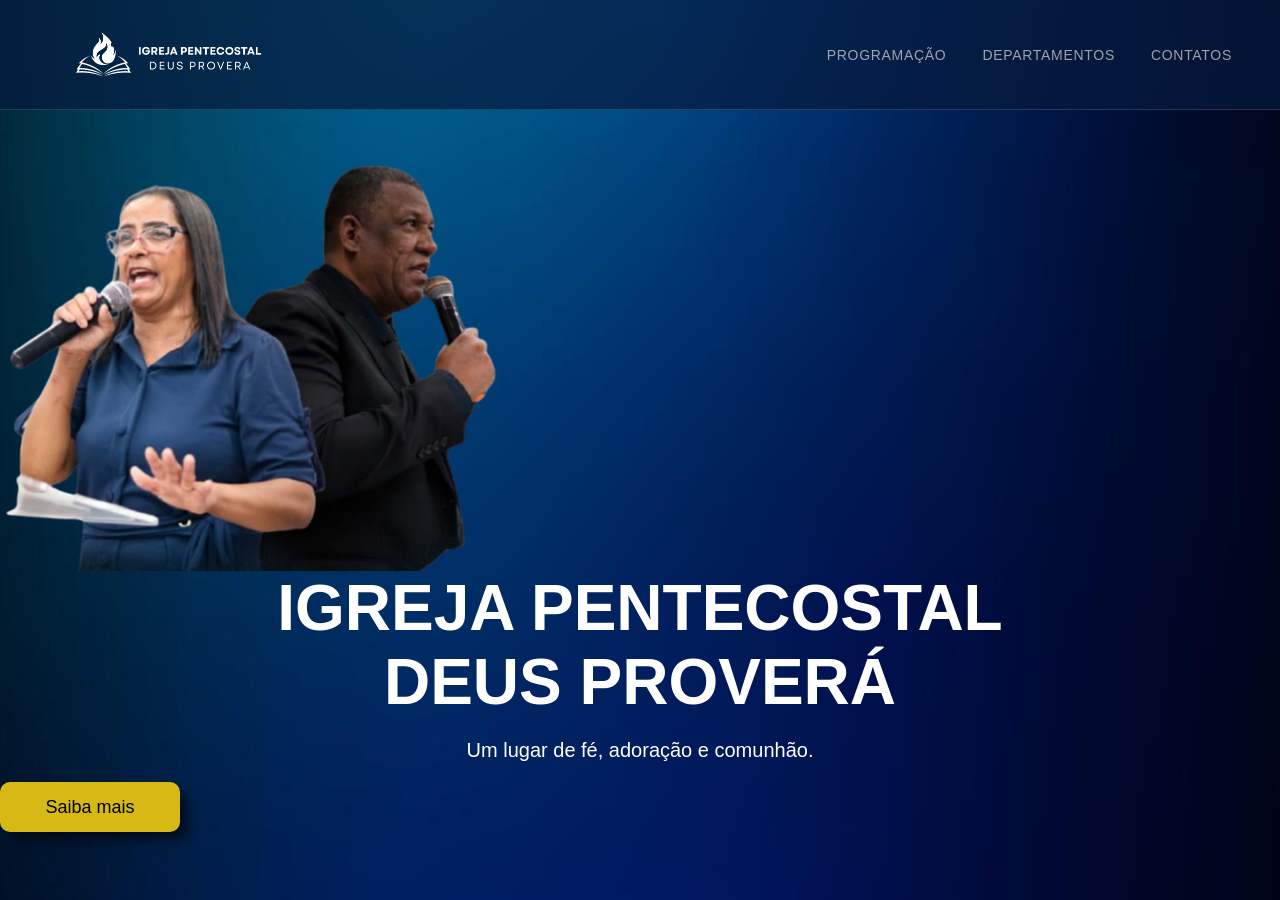
==== commit 3c91dbfe: "Update "Saiba mais" button link to point to programacao.html and change button background color for " ====
--- a/index.html
+++ b/index.html
@@ -30,7 +30,7 @@
         <h1 class="title1-home">IGREJA PENTECOSTAL</h1>
         <h2 class="title2-home">DEUS PROVERÁ</h2>
         <p class="desc-home">Um lugar de fé, adoração e comunhão.</p>
-        <a href="sobrenos.html"><button class="btn-saibamais">Saiba mais</button></a>
+        <a href="programacao.html"><button class="btn-saibamais">Saiba mais</button></a>
     </main>
 
 </body>
--- a/style/style.css
+++ b/style/style.css
@@ -23,7 +23,6 @@
     --glass-border: rgba(255, 255, 255, 0.14);
     --text: #f2ede4;
     --text-muted: rgba(242, 237, 228, 0.65);
-  
     --color-gold: #f5cf54;
     --color-gold-strong: #ffd447;
     --color-blue-deep: #07214f;
@@ -113,7 +112,7 @@
   
   /* ── HOME ── */
   .banner-home {
-    width: 450px;
+    width: 500px;
     text-align: center;
     display: block;
     justify-self: center;
@@ -148,12 +147,11 @@
     border-radius: 10px;
     border: none;
     font-size: 18px;
-    background-color: var(--color-gold-strong);
+    background-color: rgb(214, 185, 21);
     color: rgb(0, 0, 0);
     justify-self: center;
     margin-bottom: 50px;
     cursor: pointer;
-    font-weight: 500;
     transition: background-color 0.3s, color 0.3s, box-shadow 0.3s;
     box-shadow: 9px 9px 13px -3px rgba(0, 0, 0, 0.75);
     -webkit-box-shadow: 9px 9px 13px -3px rgba(0, 0, 0, 0.75);
